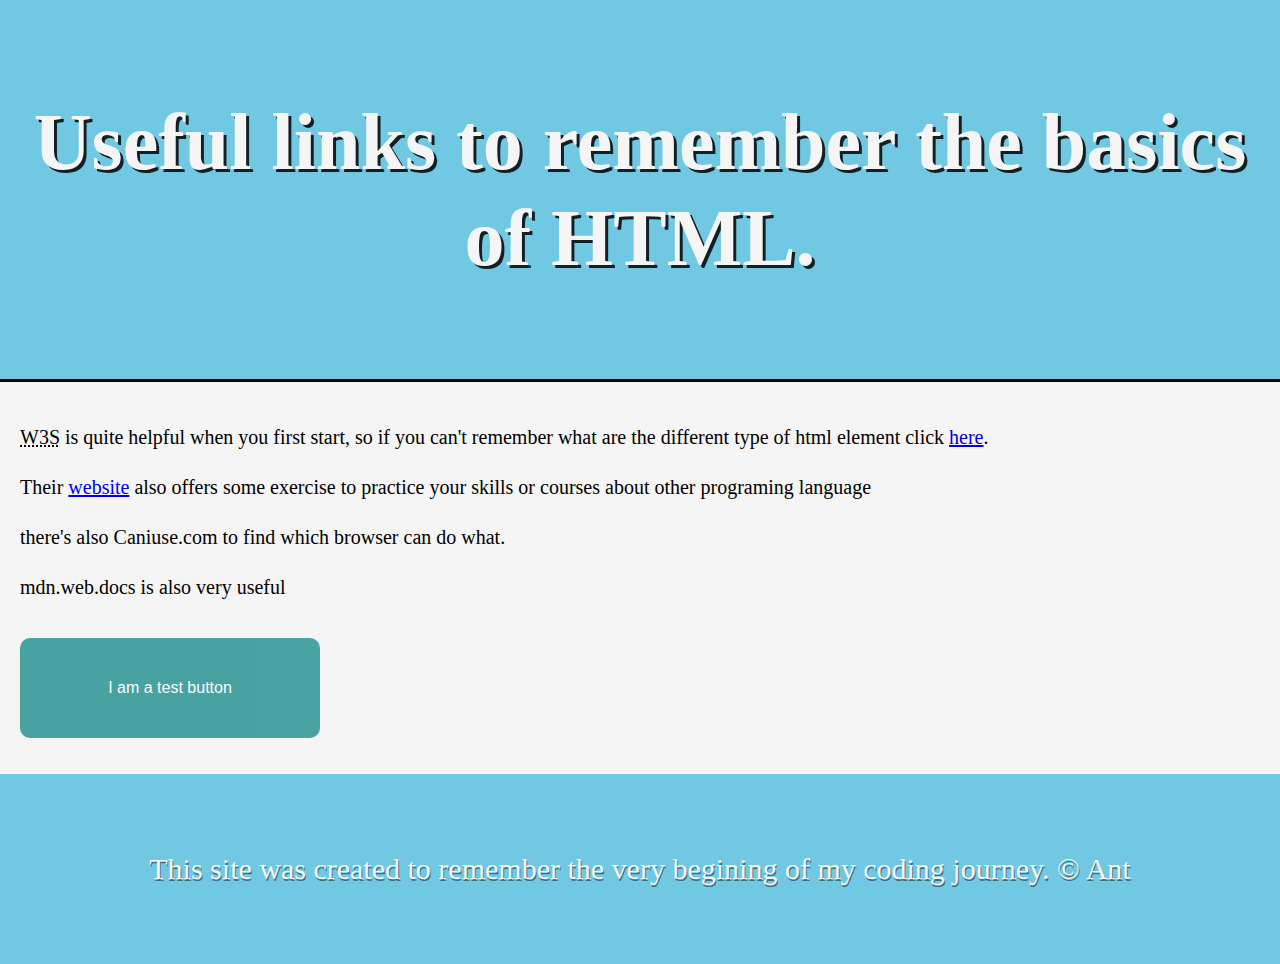
==== my own page.html @ 92eeab27 "creation of own page with css attached" ====
<!-- the doctype is like what are we trying to create, like a dolphin, human, or even something not animated like a furniture -->
<!DOCTYPE html>
<html>
<head>
	<meta charset="utf-8">
	<meta name="viewport" content="width=device-width, initial-scale=1">
<!-- the tile is like the name of your project eg:  -->
	<title>My Own Page</title>

	<link rel="stylesheet" type="text/css" href="css/my own css.css">
</head>

<!-- the body element defines the shape of the html filde and usually contain other element, as an analogy you can see a web age as a human body -->
<body>

<!-- The header is the element on top of the page -->
<header>

<h1>Useful links to remember the basics of HTML.</h1>	

</header>

<!-- Let's say this is like your neck, shoulder, chest, tummy, legs basically everything between your head and your feet -->

<main>
<p> <abbr title="W3Schools.com">W3S</abbr> is quite helpful when you first start, so if you can't remember what are the different type of html element click <a target="_blank" href="https://www.w3schools.com/tags/default.asp"> here</a>.</p>

<p>Their <a><a target="_blank" href="https://www.w3schools.com/">website</a> also offers some exercise to practice your skills or courses about other programing language</p>

<p>there's also Caniuse.com to find which browser can do what.</p> 
<p>mdn.web.docs is also very useful</p>

<div>
	<button type="button" class="test-button" style="width: 300px; height: 100px; border-radius: 10px; padding: 10px;">I am a test button</button>

</div>

</main>
<!-- This is the bottom of the page, like your feet on your body -->
<footer>
	<p>This site was created to remember the very begining of my coding journey. &copy; Ant </p>

</footer>
</body>
</html>
---- css/my own css.css ----
body{
	background-color: whitesmoke;
	margin: 0;
	font-family: 'Montserrat';
	font-size: 20px;
	line-height: 30px;
}

header{
background-color: #23afd8a1;
text-align: center;
line-height: 1.2;
color: whitesmoke;
padding-top: 40px;
padding-bottom: 40px;
font-family: 'Montserrat';
font-size: 40px;
text-shadow: 3px 3px 0px #000000d6;
border-bottom: 3px solid black;
}

main{

	padding: 20px;
}

.test-button {
	background-color: teal;
	opacity: 70%;
    border: none;
    color: #fff;
    padding: 15px 32px!important;
    text-align: center;
    -webkit-transition-duration: .4s;
    transition-duration: .4s;
    margin: 16px 0!important;
    text-decoration: none;
    font-size: 16px;
    cursor: pointer;
    width: 300px;	
}

footer{
background-color: #23afd8a1;
color: whitesmoke;
text-align: center;
padding: 50px;
font-size: 30px;
text-shadow: 1px 2px 0px #00000073;
}
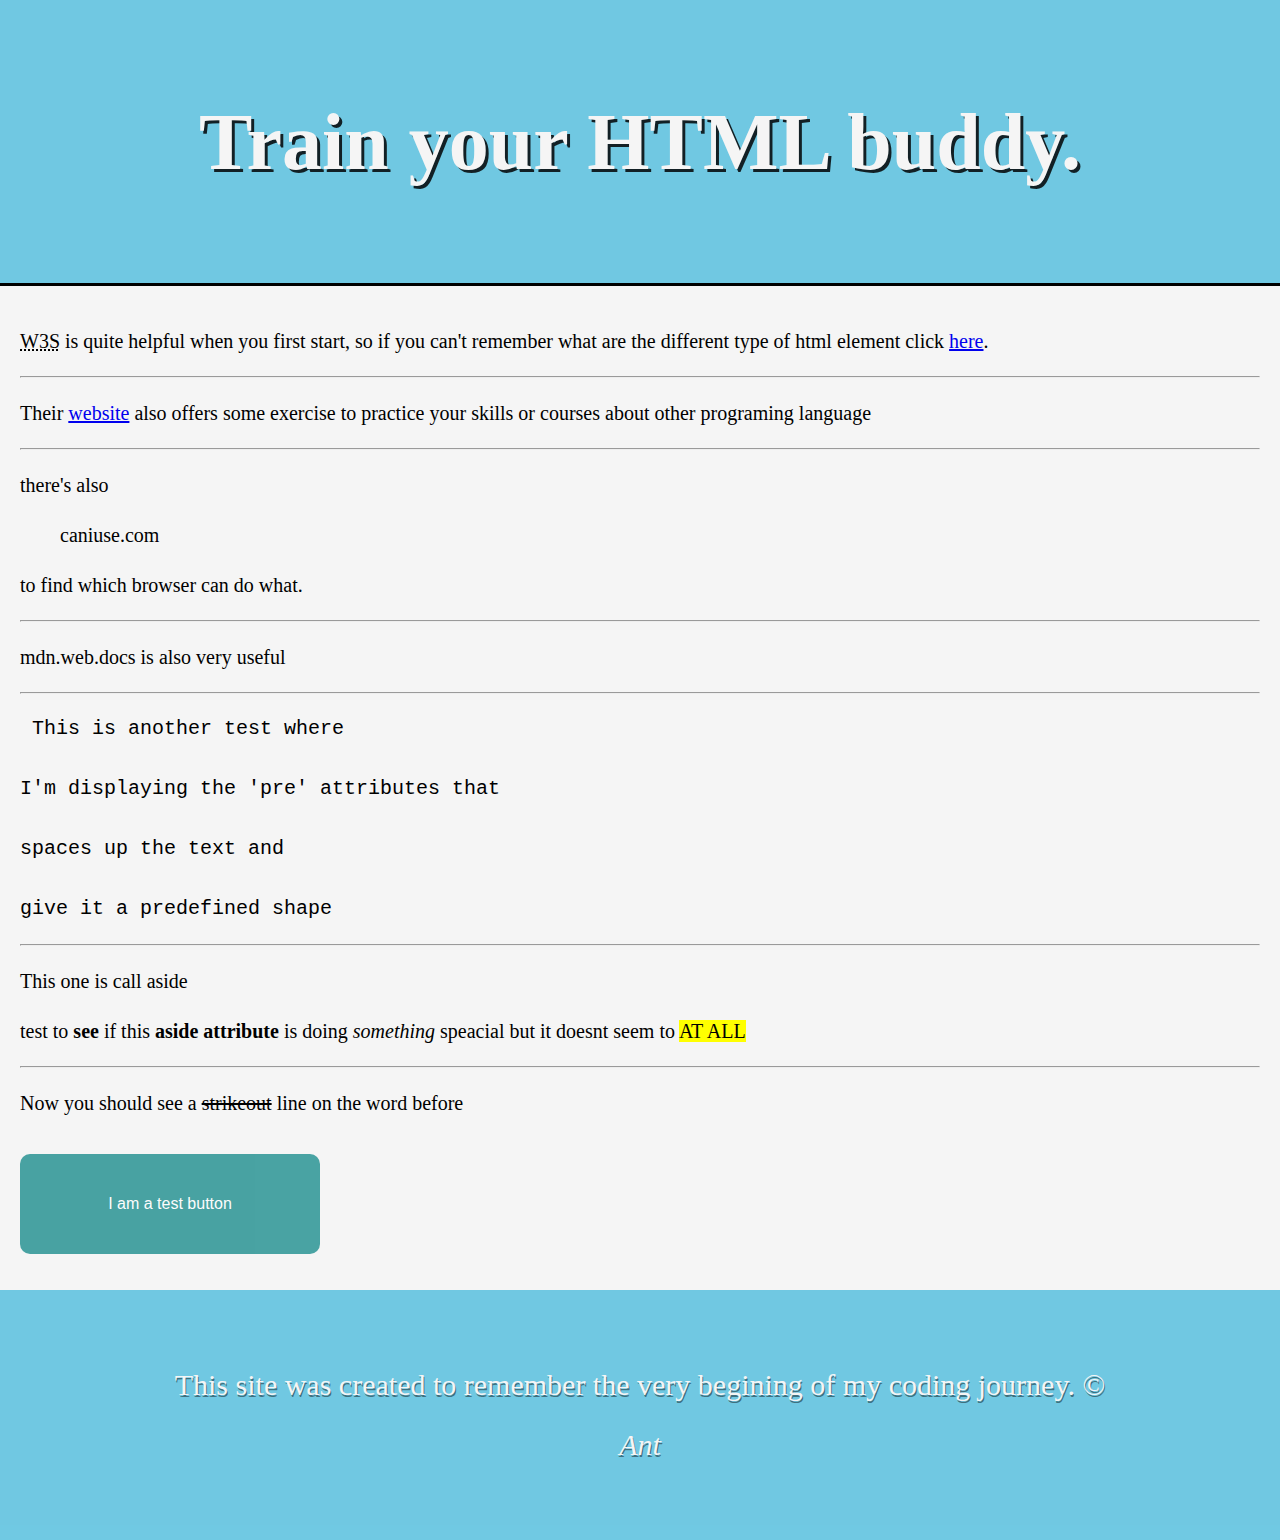
==== commit 7a028028: "change name header and various new html element" ====
--- a/my own page.html
+++ b/my own page.html
@@ -17,7 +17,7 @@
 <!-- The header is the element on top of the page -->
 <header>
 
-<h1>Useful links to remember the basics of HTML.</h1>	
+<h1>Train your HTML buddy.</h1>	
 
 </header>
 
@@ -26,10 +26,34 @@
 <main>
 <p> <abbr title="W3Schools.com">W3S</abbr> is quite helpful when you first start, so if you can't remember what are the different type of html element click <a target="_blank" href="https://www.w3schools.com/tags/default.asp"> here</a>.</p>
 
-<p>Their <a><a target="_blank" href="https://www.w3schools.com/">website</a> also offers some exercise to practice your skills or courses about other programing language</p>
+<hr>
 
-<p>there's also Caniuse.com to find which browser can do what.</p> 
+<p>Their <a text-decoration:none; target="_blank" href="https://www.w3schools.com/" >website</a> also offers some exercise to practice your skills or courses about other programing language</p>
+
+<hr>
+
+<p>there's also <blockquote cite="https://www.Caniuse.com"> caniuse.com </blockquote> to find which browser can do what.</p> 
+<hr>
 <p>mdn.web.docs is also very useful</p>
+
+<hr>
+
+<pre> This is another test where
+
+I'm displaying the 'pre' attributes that 
+
+spaces up the text and 
+
+give it a predefined shape</pre>
+
+<hr>
+
+<aside> <p> This one is call aside </p> </aside>
+
+<p> test to <strong>see</strong> if this <b>aside attribute</b> is doing <em>something</em> speacial but it doesnt seem to <mark>AT ALL</mark> </p>
+<hr>
+
+<p> Now you should see a <del>strikeout</del> line on the word before </p>
 
 <div>
 	<button type="button" class="test-button" style="width: 300px; height: 100px; border-radius: 10px; padding: 10px;">I am a test button</button>
@@ -39,7 +63,7 @@
 </main>
 <!-- This is the bottom of the page, like your feet on your body -->
 <footer>
-	<p>This site was created to remember the very begining of my coding journey. &copy; Ant </p>
+	<p>This site was created to remember the very begining of my coding journey. &copy; <address>Ant</address> </p>
 
 </footer>
 </body>
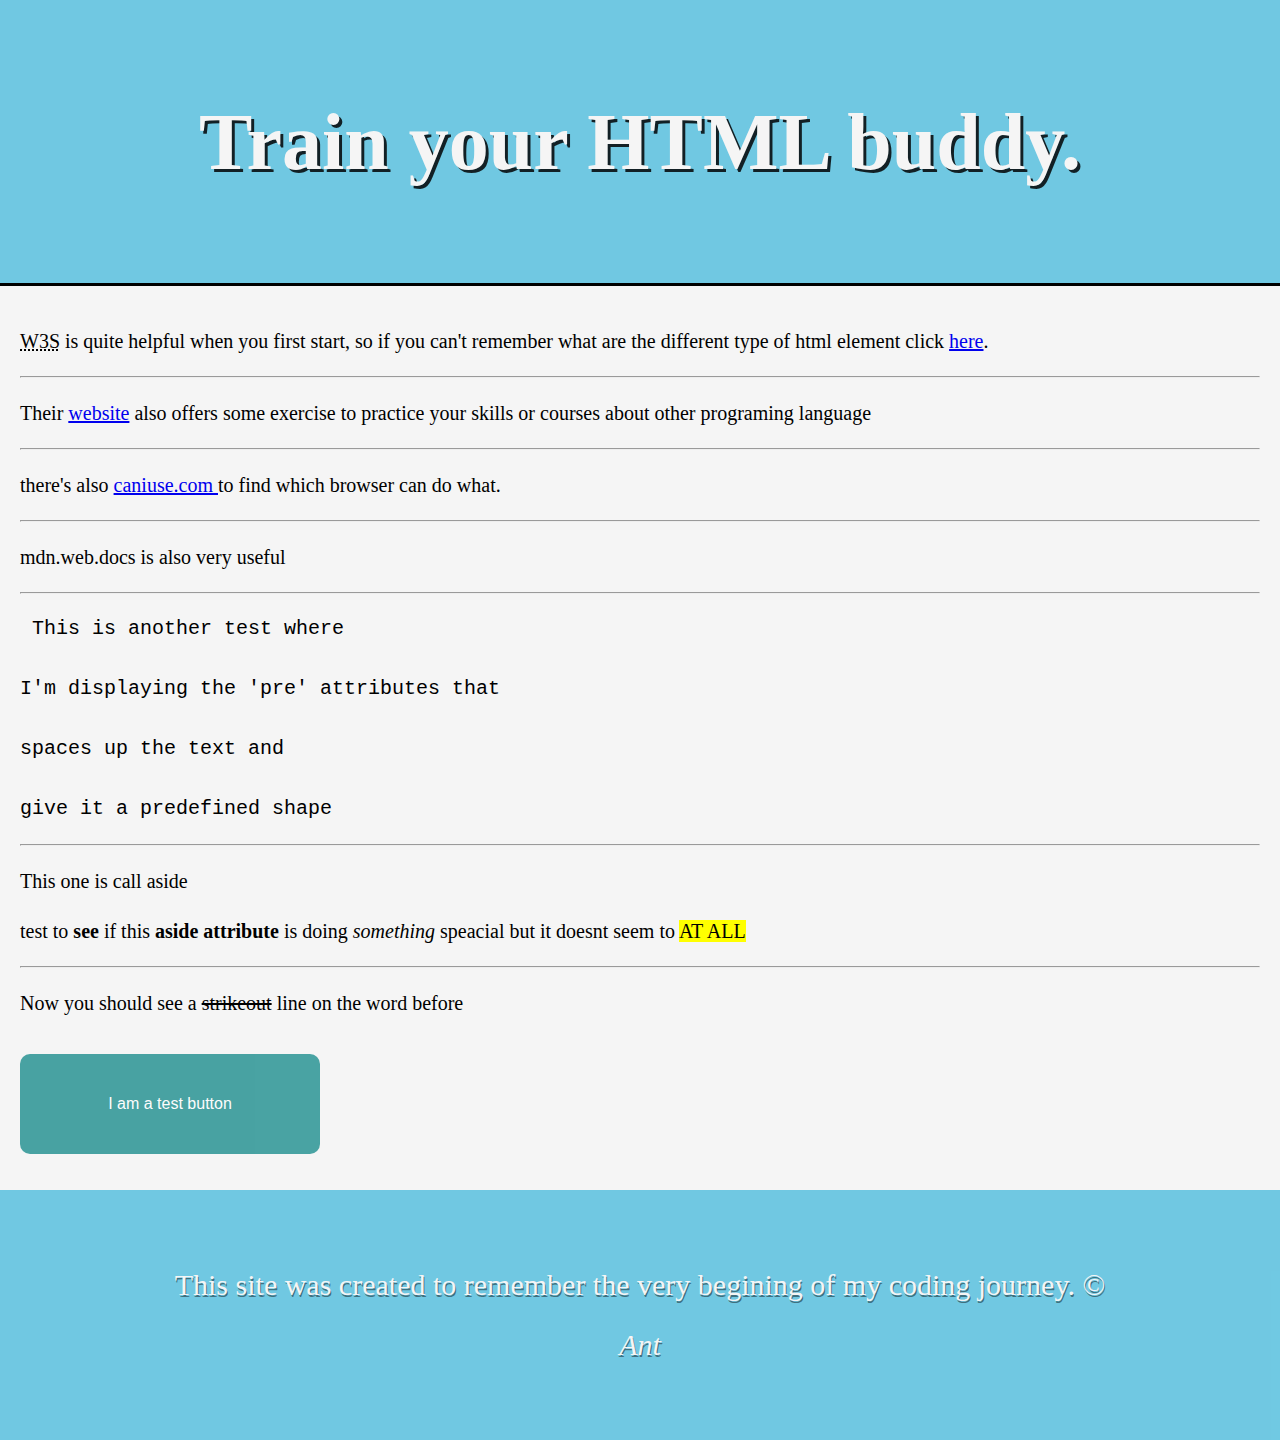
==== commit bd6f7899: "fixing mistake with link colors" ====
--- a/my own page.html
+++ b/my own page.html
@@ -28,11 +28,11 @@
 
 <hr>
 
-<p>Their <a text-decoration:none; target="_blank" href="https://www.w3schools.com/" >website</a> also offers some exercise to practice your skills or courses about other programing language</p>
+<p>Their <a target="_blank" href="https://www.w3schools.com/" >website</a> also offers some exercise to practice your skills or courses about other programing language</p>
 
 <hr>
 
-<p>there's also <blockquote cite="https://www.Caniuse.com"> caniuse.com </blockquote> to find which browser can do what.</p> 
+<p>there's also <a href="https://www.Caniuse.com"> caniuse.com </a> to find which browser can do what.</p> 
 <hr>
 <p>mdn.web.docs is also very useful</p>
 
